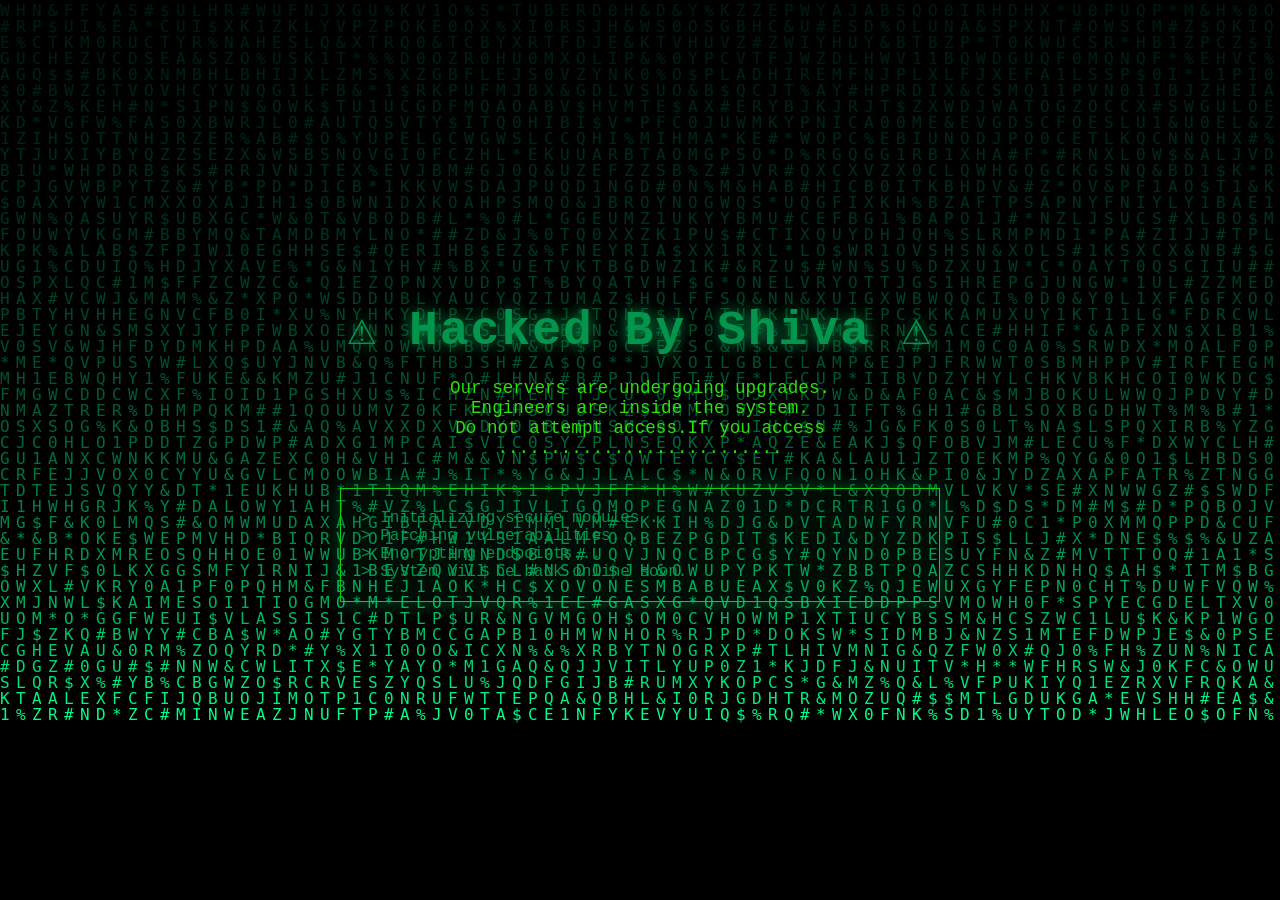
==== hack.html @ 80932ce6 "back to original" ====
<!DOCTYPE html>
<html lang="en">
<head>
    <meta charset="UTF-8">
    <title>System Maintenance</title>
    <style>
        * {
            margin: 0;
            padding: 0;
            box-sizing: border-box;
            font-family: "Courier New", monospace;
        }

        body {
            background: black;
            color: #04954d;
            overflow: hidden;
        }

        canvas {
            position: fixed;
            top: 0;
            left: 0;
            z-index: -1;
        }

        .container {
            height: 100vh;
            display: flex;
            flex-direction: column;
            justify-content: center;
            align-items: center;
            text-align: center;
            padding: 20px;
        }

        h1 {
            font-size: 3rem;
            letter-spacing: 2px;
            text-shadow: 0 0 15px #07a152;
            animation: glitch 1.5s infinite;
        }

        p {
            margin-top: 20px;
            font-size: 1.1rem;
            color: #2ce108;
            max-width: 600px;
        }

        .terminal {
            margin-top: 30px;
            background: rgba(0, 255, 136, 0.05);
            border: 1px solid #14cf0a;
            padding: 20px;
            width: 90%;
            max-width: 600px;
            text-align: left;
            box-shadow: 0 0 20px rgba(0, 255, 136, 0.3);
        }

        .terminal span {
            display: block;
            animation: typing 0.8s steps(40) infinite;
        }

        @keyframes glitch {
            0% { transform: translate(0); }
            20% { transform: translate(-2px, 2px); }
            40% { transform: translate(2px, -2px); }
            60% { transform: translate(-1px, 1px); }
            80% { transform: translate(1px, -1px); }
            100% { transform: translate(0); }
        }

        @keyframes typing {
            0% { opacity: 0.2; }
            50% { opacity: 1; }
            100% { opacity: 0.2; }
        }
    </style>
</head>
<body>

<canvas id="matrix"></canvas>

<div class="container">
    <h1>⚠ Hacked By Shiva ⚠</h1>
    <p>
        Our servers are undergoing upgrades.<br>
        Engineers are inside the system.<br>
        Do not attempt access.If you access ...........................
    </p>

    <div class="terminal">
        <span>> Initializing secure modules...</span>
        <span>> Patching vulnerabilities...</span>
        <span>> Encrypting endpoints...</span>
        <span>> System will be back online soon.</span>
    </div>
</div>

<script>
    const canvas = document.getElementById("matrix");
    const ctx = canvas.getContext("2d");

    canvas.width = window.innerWidth;
    canvas.height = window.innerHeight;

    const letters = "01ABCDEFGHIJKLMNOPQRSTUVWXYZ#$%&*";
    const fontSize = 16;
    const columns = canvas.width / fontSize;

    const drops = Array(Math.floor(columns)).fill(1);

    function drawMatrix() {
        ctx.fillStyle = "rgba(0, 0, 0, 0.05)";
        ctx.fillRect(0, 0, canvas.width, canvas.height);

        ctx.fillStyle = "#00ff88";
        ctx.font = fontSize + "px monospace";

        for (let i = 0; i < drops.length; i++) {
            const text = letters[Math.floor(Math.random() * letters.length)];
            ctx.fillText(text, i * fontSize, drops[i] * fontSize);

            if (drops[i] * fontSize > canvas.height && Math.random() > 0.975) {
                drops[i] = 0;
            }

            drops[i]++;
        }
    }

    setInterval(drawMatrix, 35);

    window.addEventListener("resize", () => {
        canvas.width = window.innerWidth;
        canvas.height = window.innerHeight;
    });
</script>

</body>
</html>
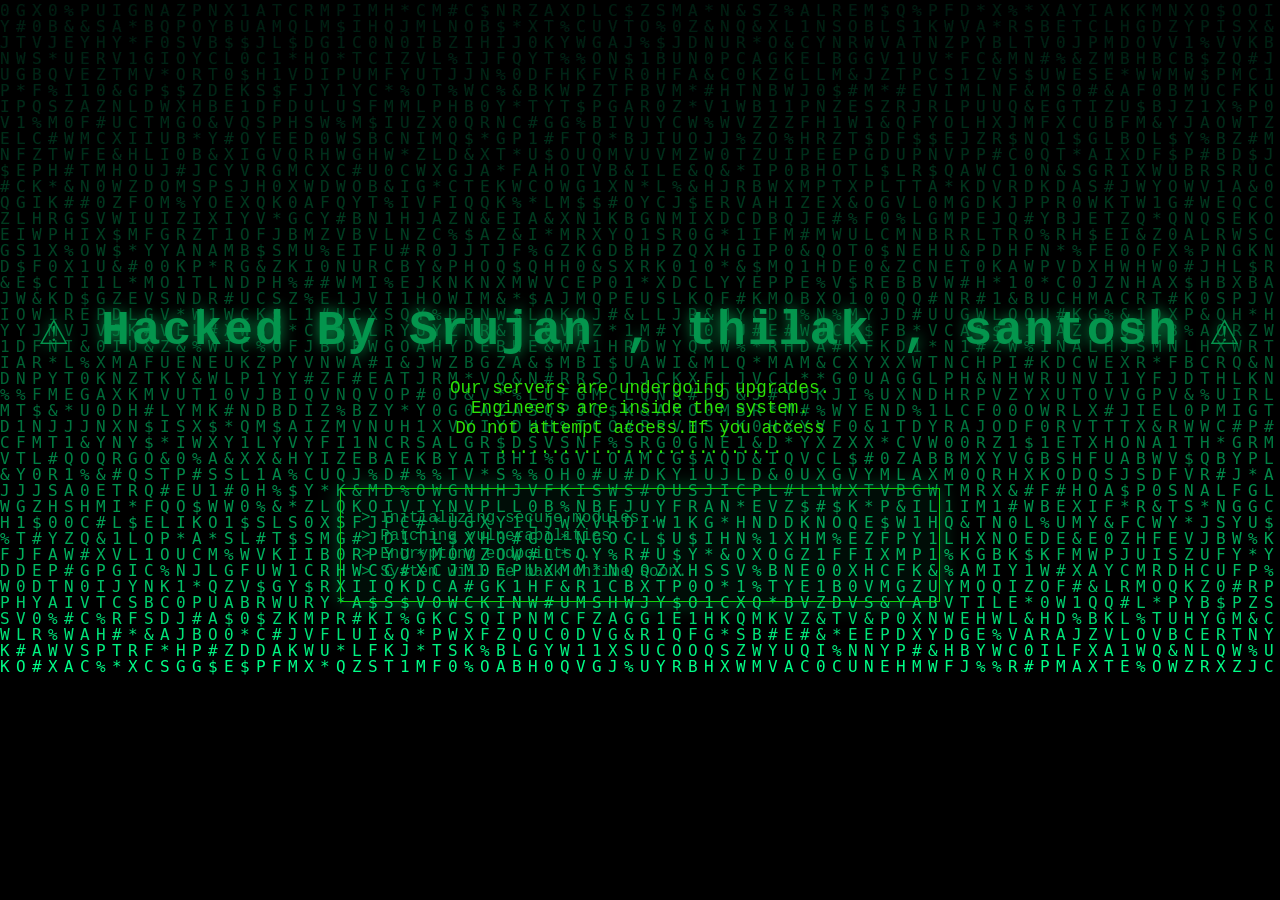
==== commit 214be26f: "back to orginal" ====
--- a/hack.html
+++ b/hack.html
@@ -85,7 +85,7 @@
 <canvas id="matrix"></canvas>
 
 <div class="container">
-    <h1>⚠ Hacked By Shiva ⚠</h1>
+    <h1>⚠ Hacked By Srujan , thilak , santosh ⚠</h1>
     <p>
         Our servers are undergoing upgrades.<br>
         Engineers are inside the system.<br>
